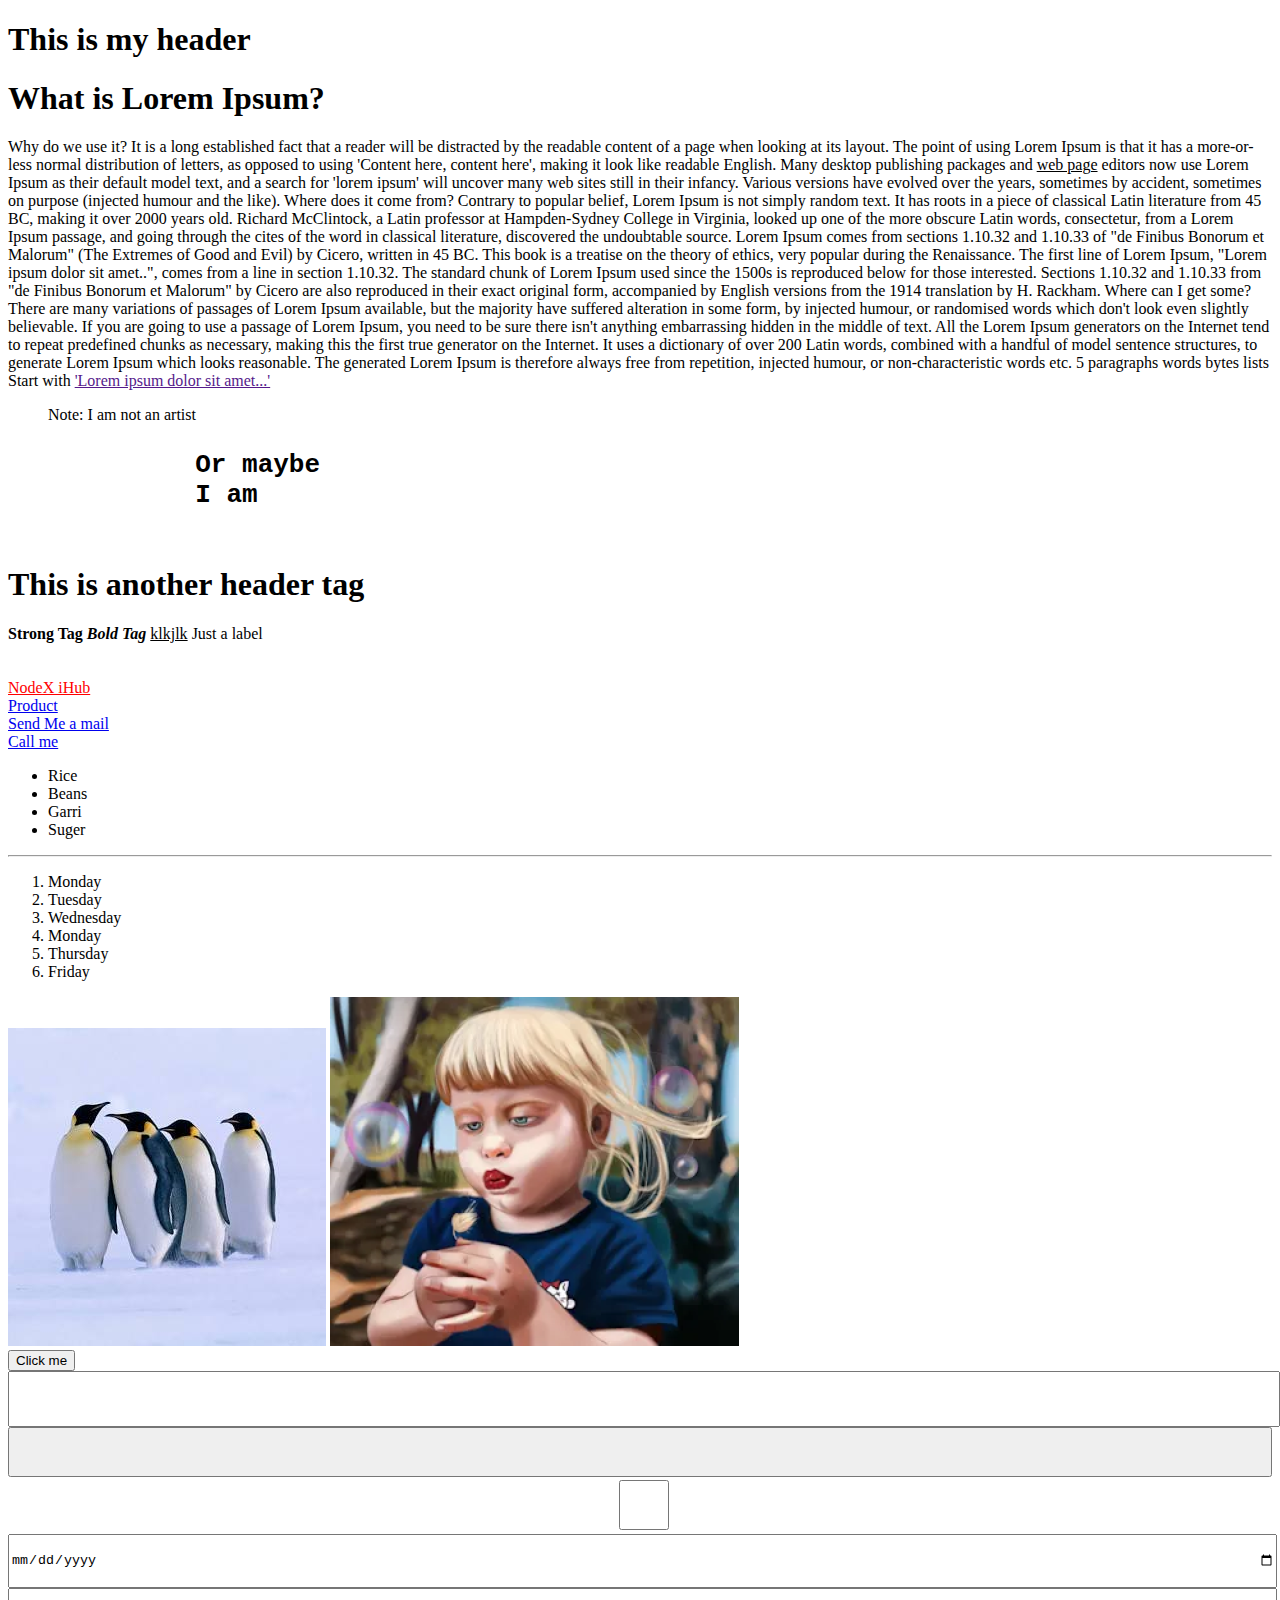
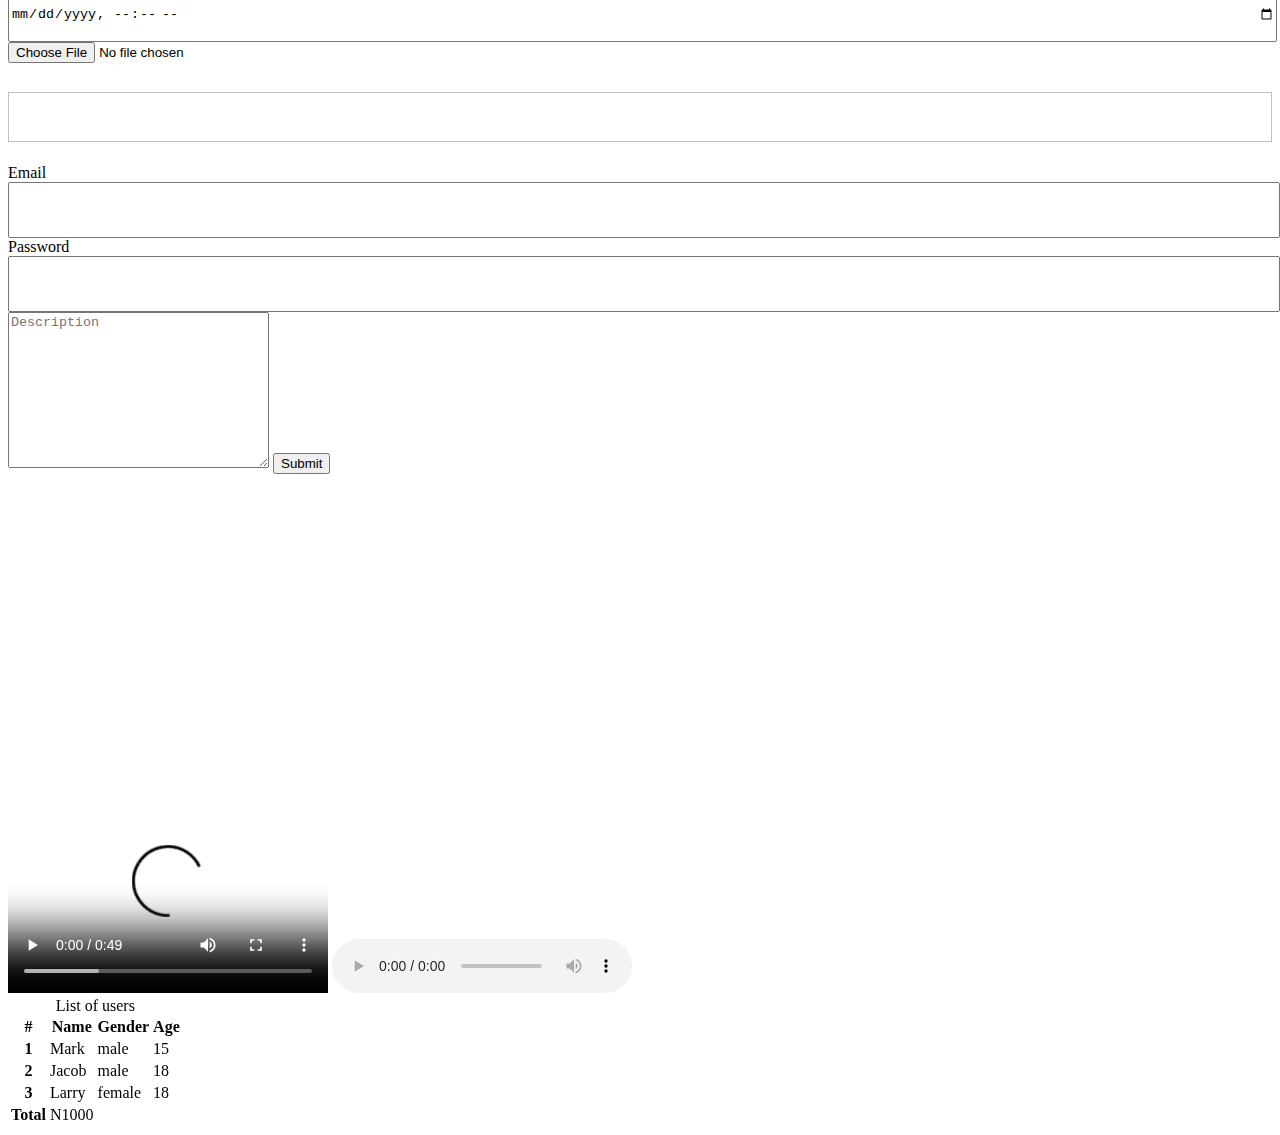
==== index.html @ 0d2510f3 "HTML Basics" ====
<!DOCTYPE html>
<html lang="en">
  <head>
    <meta charset="UTF-8" />
    <meta name="viewport" content="width=device-width, initial-scale=1.0" />
    <meta name="description" content="This is an example Website" />
    <title>HTML Basics</title>
    <link rel="stylesheet" href="./css/style.css">
    <link rel="shortcut icon" href="favicon.ico" type="image/x-icon" />
  </head>
  <body>
    <header class="header1">
      <h1>This is my header</h1>
    </header>

    <section id="section1">
      <h1>What is Lorem Ipsum?</h1>
      <p>
        Why do we use it? It is a long established fact that a reader will be
        distracted by the readable content of a page when looking at its layout.
        The point of using Lorem Ipsum is that it has a more-or-less normal
        distribution of letters, as opposed to using 'Content here, content
        here', making it look like readable English. Many desktop publishing
        packages and <span> web page</span> editors now use Lorem Ipsum as their default model
        text, and a search for 'lorem ipsum' will uncover many web sites still
        in their infancy. Various versions have evolved over the years,
        sometimes by accident, sometimes on purpose (injected humour and the
        like). Where does it come from? Contrary to popular belief, Lorem Ipsum
        is not simply random text. It has roots in a piece of classical Latin
        literature from 45 BC, making it over 2000 years old. Richard
        McClintock, a Latin professor at Hampden-Sydney College in Virginia,
        looked up one of the more obscure Latin words, consectetur, from a Lorem
        Ipsum passage, and going through the cites of the word in classical
        literature, discovered the undoubtable source. Lorem Ipsum comes from
        sections 1.10.32 and 1.10.33 of "de Finibus Bonorum et Malorum" (The
        Extremes of Good and Evil) by Cicero, written in 45 BC. This book is a
        treatise on the theory of ethics, very popular during the Renaissance.
        The first line of Lorem Ipsum, "Lorem ipsum dolor sit amet..", comes
        from a line in section 1.10.32. The standard chunk of Lorem Ipsum used
        since the 1500s is reproduced below for those interested. Sections
        1.10.32 and 1.10.33 from "de Finibus Bonorum et Malorum" by Cicero are
        also reproduced in their exact original form, accompanied by English
        versions from the 1914 translation by H. Rackham. Where can I get some?
        There are many variations of passages of Lorem Ipsum available, but the
        majority have suffered alteration in some form, by injected humour, or
        randomised words which don't look even slightly believable. If you are
        going to use a passage of Lorem Ipsum, you need to be sure there isn't
        anything embarrassing hidden in the middle of text. All the Lorem Ipsum
        generators on the Internet tend to repeat predefined chunks as
        necessary, making this the first true generator on the Internet. It uses
        a dictionary of over 200 Latin words, combined with a handful of model
        sentence structures, to generate Lorem Ipsum which looks reasonable. The
        generated Lorem Ipsum is therefore always free from repetition, injected
        humour, or non-characteristic words etc. 5 paragraphs words bytes lists
        Start with <a href=""> 'Lorem ipsum dolor sit amet...'</a>
      </p>
      <blockquote>Note: I am not an artist</blockquote>
      <h1>
        <pre>
            Or maybe 
            I am
        </pre>
      </h1>

      <h1>This is another header tag</h1>

      <strong> Strong Tag </strong>
      <i><b>Bold Tag</b></i>
      <u>klkjlk</u>

      <label for="">Just a label</label>
      <!-- <h2>About Collins</h2>
        <h3>About Collins</h3>
        <h4>About Collins</h4>
        <h5>About Collins</h5>
        <h6>About Collins</h6> -->
      <br />
      <br />
      <br />
      <a href="http://nodexihub.com" target="_blank" rel="noopener noreferrer"
        >NodeX iHub</a
      >
      <br />

      <a href="http://products.nodexihub.com">Product</a>
      <br />

      <a href="mailto:tadxhub@gmail.com">Send Me a mail</a>
      <br />

      <a href="tel:+8107111396">Call me</a>
      <br />

      <ul>
        <li>Rice</li>
        <li>Beans</li>
        <li>Garri</li>
        <li>Suger</li>
      </ul>

      <hr>

      </div>

      <ol>
        <li>Monday</li>
        <li>Tuesday</li>
        <li>Wednesday</li>
        <li>Monday</li>
        <li>Thursday</li>
        <li>Friday</li>
      </ol>

      <img src="./img/download.jpeg" alt="Img">
      <img src="./img/little-girl.png" alt="Img">
        <br>
      <button onclick="alert('Hi')">
        Click me
      </button>

      <input type="text">
      <br>
      <input type="button" value="">
      <br>
      <input type="checkbox" name="" id="">
      <br>
      <input type="date" name="" id="">
      <br>
      <input type="datetime-local" name="" id="">
  
      <br>
      <input type="file" src="" alt="" onchange="">
      <br>
      <input type="image" src="" alt="">
      <br>


      <form action="">
        <br>
        <label for="email">Email</label>
        <input type="email" name="email" required id="email">
        <br>
        <label for="password">Password</label>
        <input type="password" name="password" required id="password">
        <br/>
        <textarea name="Description" id="" cols="30" placeholder="Description" rows="10"></textarea>
        <button type="button">Submit</button>
      </form>

      <iframe width="560" height="315" src="https://www.youtube.com/embed/XlcKiizWQVI?si=gyJPz7EF7QYA8ZC_" title="YouTube video player" frameborder="0" allow="accelerometer; autoplay; clipboard-write; encrypted-media; gyroscope; picture-in-picture; web-share" allowfullscreen></iframe>

    </section>

    <video src="./video/vid.mp4" width="320" height="200" controls></video>
    <audio src="./audio.mp3" controls></audio>
    <div></div>

    <table class="table">
        <caption>List of users</caption>
        <thead>
          <tr>
            <th scope="col">#</th>
            <th scope="col">Name</th>
            <th scope="col">Gender</th>
            <th scope="col">Age</th>
          </tr>
        </thead>
        <tbody>
          <tr>
            <th scope="row">1</th>
            <td>Mark</td>
            <td>male</td>
            <td>15</td>
          </tr>
          <tr>
            <th scope="row">2</th>
            <td>Jacob</td>
            <td>male</td>
            <td>18</td>
          </tr>
          <tr>
            <th scope="row">3</th>
            <td>Larry</td>
            <td>female</td>
            <td>18</td>
          </tr>
        </tbody>
        <tfoot>
            <tr>
                <th>Total</th>
                <td>N1000</td>
            </tr>
        </tfoot>
      </table>

  

    <footer></footer>

    <!--   Text    -->
    <!--   Link    -->
    <!--   List    -->
    <!--   Images    -->
    <!--   Video    -->
    <!--   Audio    -->
    <!--   Buttons / Input    -->
    <!--   Table   -->
  </body>
</html>
---- css/style.css ----
/* Syling all Input Tags  */
input{
    width: 100%;
    height: 50px;
}
img{
    transition: ease-in-out 1s;
}
img:active{
    transform: scale(1.2);
}

a[target="_blank"]{
    color: red;
}

p span{
    text-decoration: underline;
}
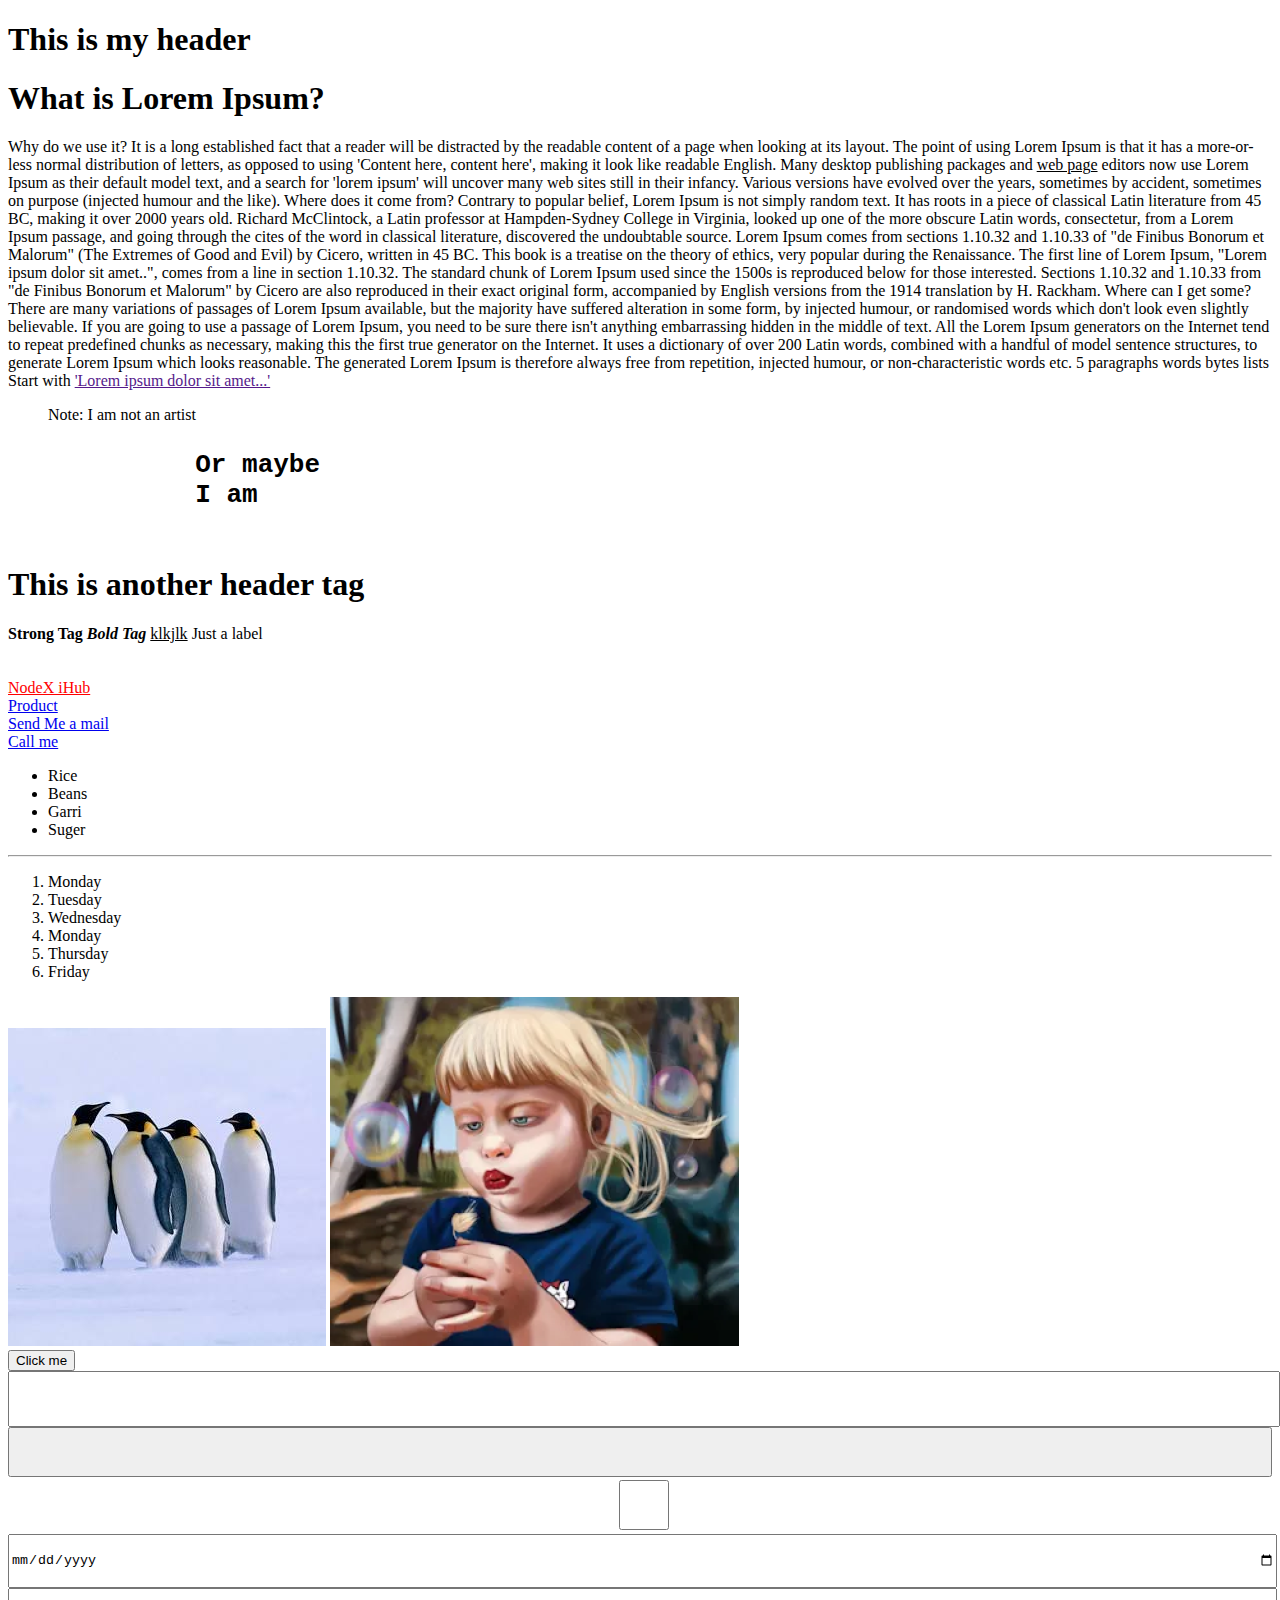
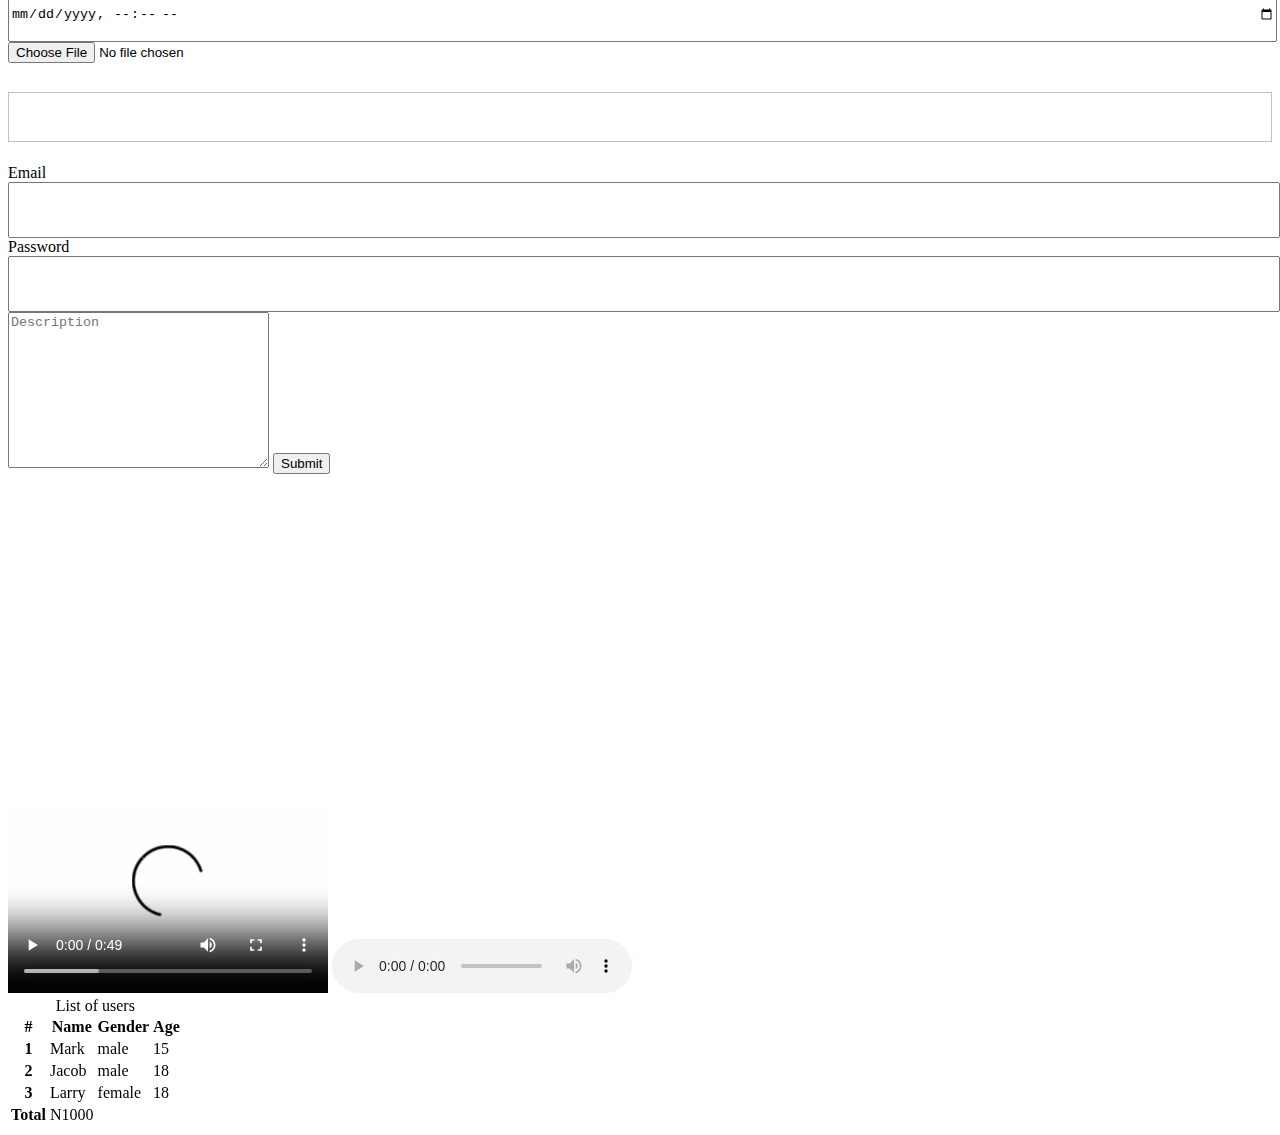
==== commit 16fbc4ad: "Asyc/Await" ====
--- a/index.html
+++ b/index.html
@@ -82,7 +82,7 @@
       >
       <br />
 
-      <a href="http://products.nodexihub.com">Product</a>
+      <a href="./draft.html">Product</a>
       <br />
 
       <a href="mailto:tadxhub@gmail.com">Send Me a mail</a>
